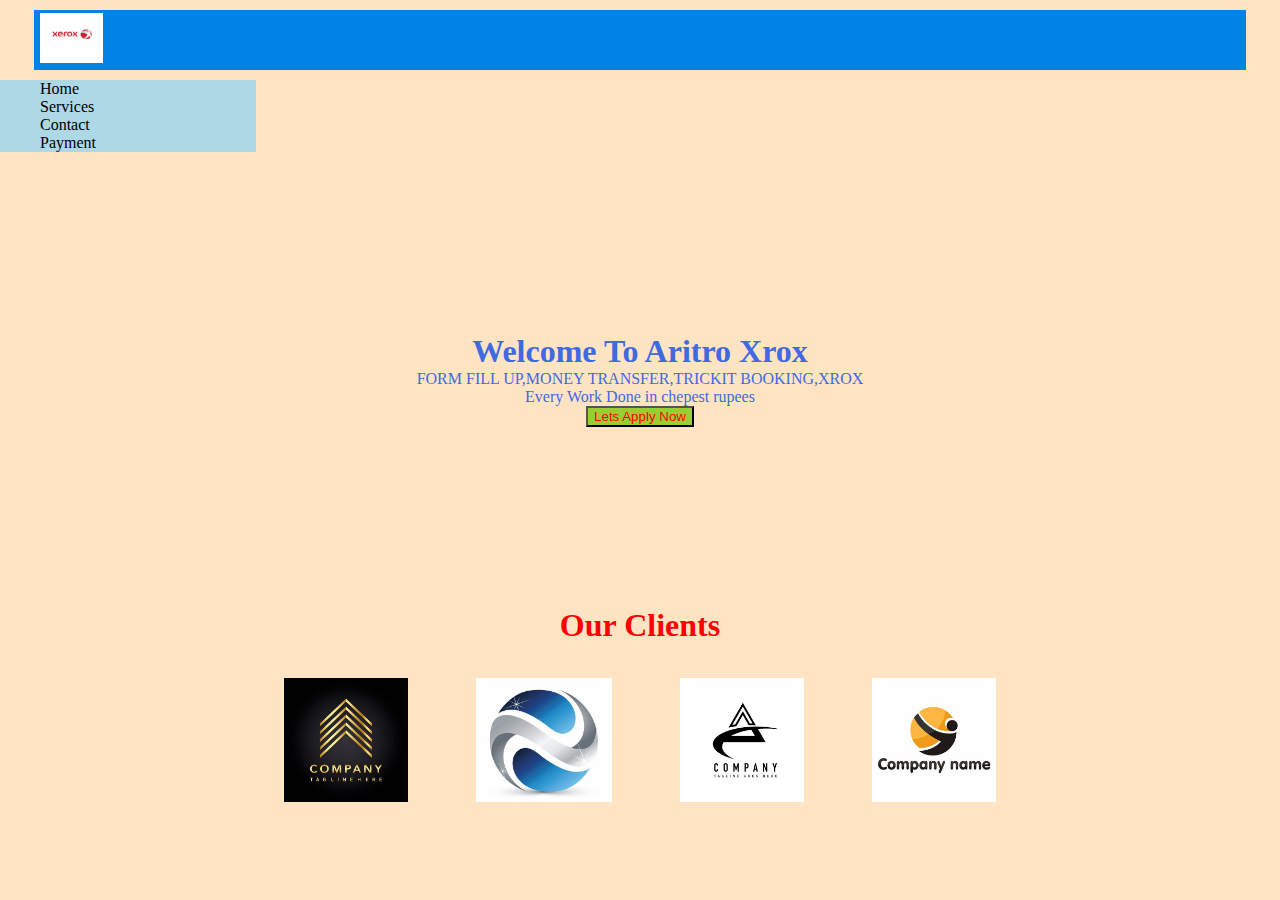
==== index.html @ ccd34b35 "Add files via upload" ====
<!DOCTYPE html>
<html>
    <head>
        <title>aritro xrox</title>
        <link rel="stylesheet" href="p1.css">
    </head>
    <body>
       
        <nav id="navbar">
            <div id="logo">
                <img src="logo.jpg">
            </div>
            <ul>
                <li class="item"><a href="#home">Home</a></li>
                <li class="item"><a href="services.html">Services</a></li>
                <li class="item"><a href="contact.html">Contact</a></li>
                <li class="item"><a href="payment.html">Payment</a></li>
            </ul>
        </nav>
        <section id="home">
            <h1 class="h-primar">Welcome To Aritro Xrox</h1>
            <p>FORM FILL UP,MONEY TRANSFER,TRICKIT BOOKING,XROX</p>
            <p>Every Work Done in chepest rupees</p>
            <a href="https://asit-sahoo.github.io/contact1/">
            <button class="btn">Lets Apply Now</button>
            </a>
        </section>
        
        <section id="client-section">
            <h1 class="h-primary">Our Clients</h1>
            <div id="clients">
                <div class="client-item">
                    <img src="a1.jpeg" alt="Our Client">
                </div>
                <div class="client-item">
                    <img src="a2.jpeg" alt="Our Client">
                </div>
              
                <div class="client-item">
                    <img src="a3.jpeg" alt="Our Client">
                </div>
                <div class="client-item">
                    <img src="a4.jpeg" alt="Our Client">
                </div>
            </div>
    
        </section>
        
    </body>
</html>
---- p1.css ----
*{
    margin:0;
    text-decoration: none;
    list-style: none;
    box-sizing: border-box;
}
body{
    font-family:"montserrat";
    background-color: bisque;

}
html{
    scroll-behavior: auto;
}
#navbar>div{
    background-color: #0082e6;
    /*height:10px;*/
}
#logo{
    margin:10px 34px;
    
}
#logo img{
    height:50px;
    margin:3px 6px ;
}
#navbar ul{
    display: block;
    font-family: 'Baloo Bhai', cursive;
    background-color: lightblue;
    min-width: 150px;
    margin-right: 80%;
}
#navbar ul li a{
    color:black;
   
    text-decoration: none;
    display: black;
}
#navbar a:hover{
    background-color: green;
    
}
#home{
    display: flex;
    flex-direction: column;
    height:455px;
    padding:3px 200px;
    justify-content: center;
    align-items: center;
    color:royalblue;
}
.btn{
    
    color:red;
    background-color: yellowgreen;

}
.btn:hover{
    background-color:slateblue;
}
#client-section::before{
    content: "";
    position: absolute;
    background: url('../bg.jpg');
    width: 100%;
    height: 100%;
    z-index: -1;
    opacity: 0.3;
    bottom:0px;
   }
#clients{
    display: flex;
    justify-content: center;
    align-items: center;
}
.client-item{
    padding: 34px;
}
#clients img{
    height:124px;
}
.h-primary{
    text-align: center;
    color:red;
}
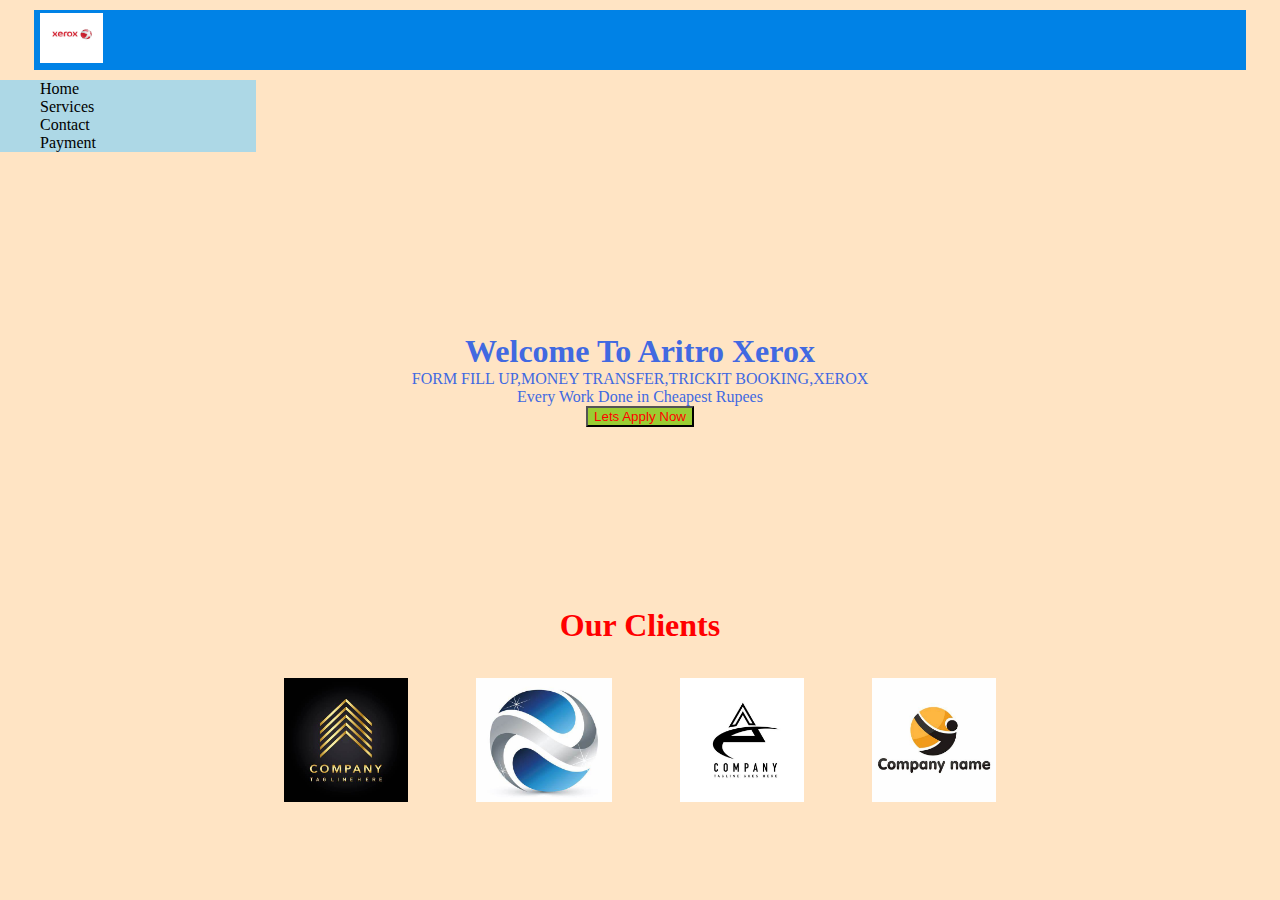
==== commit 62ddd4d7: "Update index.html" ====
--- a/index.html
+++ b/index.html
@@ -18,9 +18,9 @@
             </ul>
         </nav>
         <section id="home">
-            <h1 class="h-primar">Welcome To Aritro Xrox</h1>
-            <p>FORM FILL UP,MONEY TRANSFER,TRICKIT BOOKING,XROX</p>
-            <p>Every Work Done in chepest rupees</p>
+            <h1 class="h-primar">Welcome To Aritro Xerox</h1>
+            <p>FORM FILL UP,MONEY TRANSFER,TRICKIT BOOKING,XEROX</p>
+            <p>Every Work Done in Cheapest Rupees</p>
             <a href="https://asit-sahoo.github.io/contact1/">
             <button class="btn">Lets Apply Now</button>
             </a>
@@ -1527,4 +1527,4 @@
 
 
                         
-                    +                    
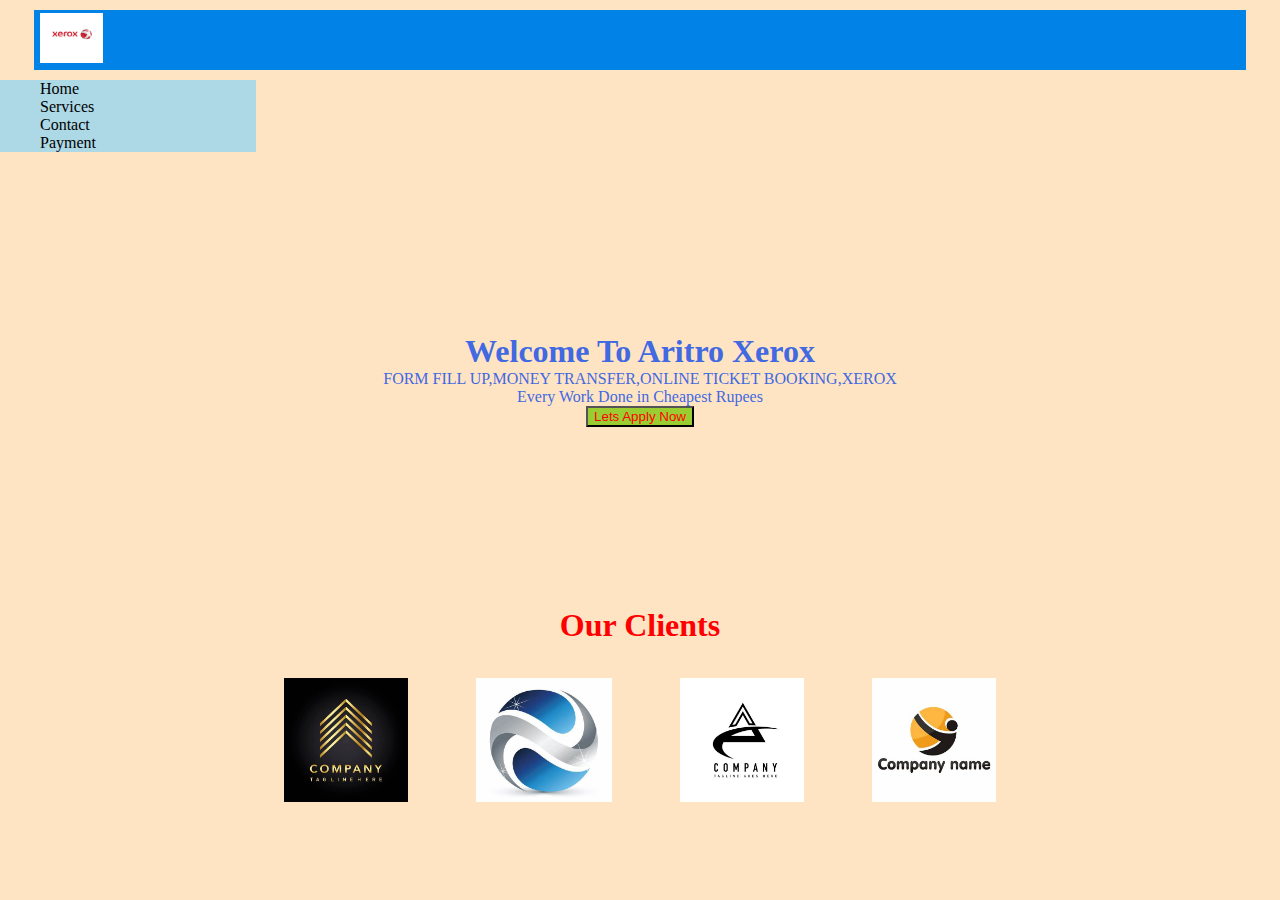
==== commit 7d759a64: "Update index.html" ====
--- a/index.html
+++ b/index.html
@@ -1,7 +1,7 @@
 <!DOCTYPE html>
 <html>
     <head>
-        <title>aritro xrox</title>
+        <title>Aritro xerox</title>
         <link rel="stylesheet" href="p1.css">
     </head>
     <body>
@@ -19,7 +19,7 @@
         </nav>
         <section id="home">
             <h1 class="h-primar">Welcome To Aritro Xerox</h1>
-            <p>FORM FILL UP,MONEY TRANSFER,TRICKIT BOOKING,XEROX</p>
+            <p>FORM FILL UP,MONEY TRANSFER,ONLINE TICKET BOOKING,XEROX</p>
             <p>Every Work Done in Cheapest Rupees</p>
             <a href="https://asit-sahoo.github.io/contact1/">
             <button class="btn">Lets Apply Now</button>
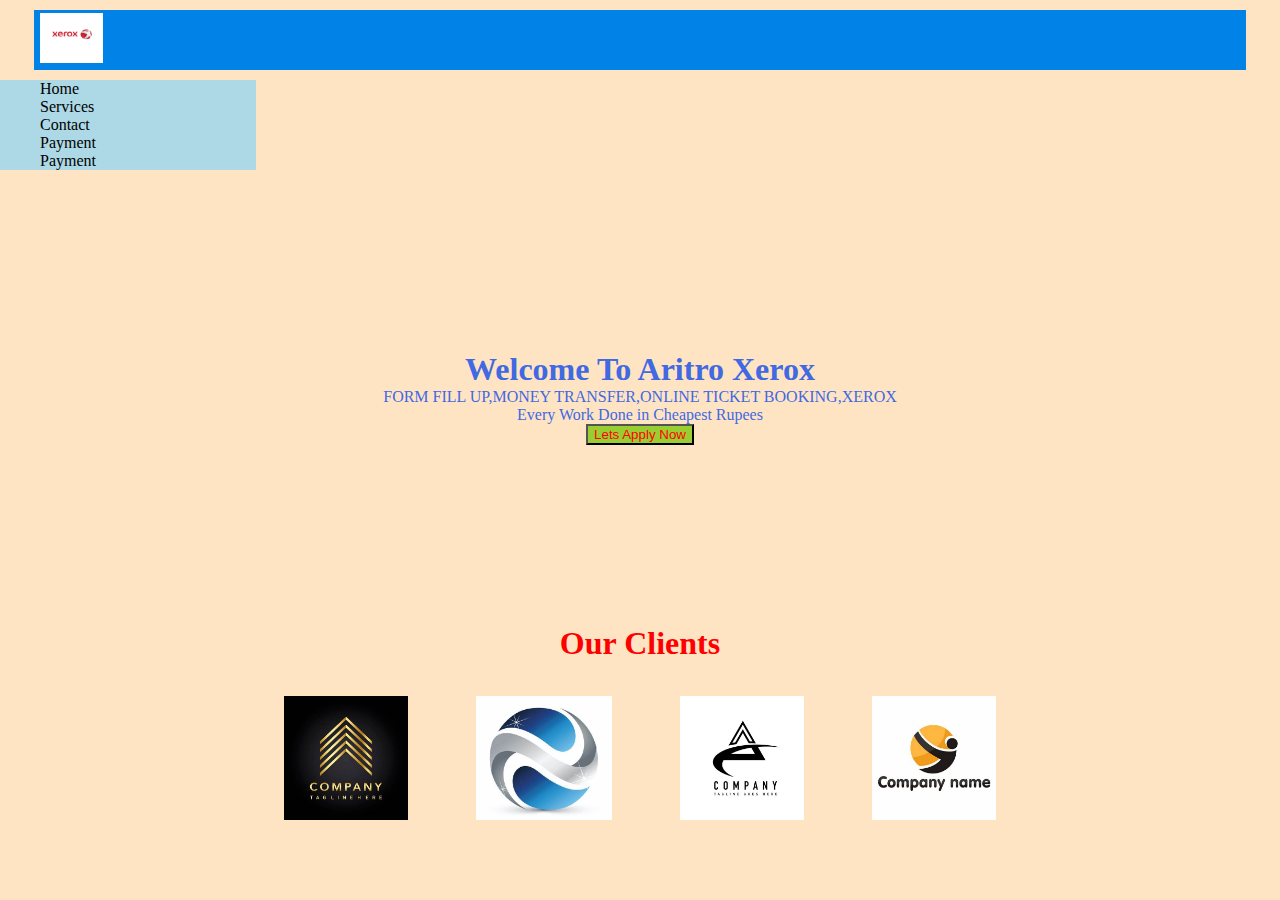
==== commit 6705affb: "Update index.html" ====
--- a/index.html
+++ b/index.html
@@ -14,7 +14,8 @@
                 <li class="item"><a href="#home">Home</a></li>
                 <li class="item"><a href="services.html">Services</a></li>
                 <li class="item"><a href="contact.html">Contact</a></li>
-                <li class="item"><a href="payment.html">Payment</a></li>
+                <li class="item"><a href="https://forms.gle/sBs5m5HKknQGr6UF9">Payment</a></li>
+                <li class="item"><a href="payment.html">Payment</a><li>
             </ul>
         </nav>
         <section id="home">
@@ -50,1481 +51,3 @@
 </html>
 
 
-
-
-
-
-
-
-
-
-
-
-
-
-
-
-
-
-
-
-
-
-
-
-
-
-
-
-
-
-
-
-
-
-
-
-
-
-
-
-
-
-
-
-
-
-
-
-
-
-
-
-
-
-
-
-
-
-
-
-
-
-
-
-
-
-
-
-
-
-
-
-
-
-
-
-
-
-
-
-
-
-
-
-
-
-
-
-
-
-
-
-
-
-
-
-
-
-
-
-
-
-
-
-
-
-
-
-
-
-
-
-
-
-
-
-
-
-
-
-
-
-
-
-
-
-
-
-
-
-
-
-
-
-
-
-
-
-
-
-
-
-
-
-
-
-
-
-
-
-
-
-
-
-
-
-
-
-
-
-
-
-
-
-
-
-
-
-
-
-
-
-
-
-
-
-
-
-
-
-
-
-
-
-
-
-
-
-
-
-
-
-
-
-
-
-
-
-
-
-
-
-
-
-
-
-
-
-
-
-
-
-
-
-
-
-
-
-
-
-
-
-
-
-
-
-
-
-
-
-
-
-
-
-
-
-
-
-
-
-
-
-
-
-
-
-
-
-
-
-
-
-
-
-
-
-
-
-
-
-
-
-
-
-
-
-
-
-
-
-
-
-
-
-
-
-
-
-
-
-
-
-
-
-
-
-
-
-
-
-
-
-
-
-
-
-
-
-
-
-
-
-
-
-
-
-
-
-
-
-
-
-
-
-
-
-
-
-
-
-
-
-
-
-
-
-
-
-
-
-
-
-
-
-
-
-
-
-
-
-
-
-
-
-
-
-
-
-
-
-
-
-
-
-
-
-
-
-
-
-
-
-
-
-
-
-
-
-
-
-
-
-
-
-
-
-
-
-
-
-
-
-
-
-
-
-
-
-
-
-
-
-
-
-
-
-
-
-
-
-
-
-
-
-
-
-
-
-
-
-
-
-
-
-
-
-
-
-
-
-
-
-
-
-
-
-
-
-
-
-
-
-
-
-
-
-
-
-
-
-
-
-
-
-
-
-
-
-
-
-
-
-
-
-
-
-
-
-
-
-
-
-
-
-
-
-
-
-
-
-
-
-
-
-
-
-
-
-
-
-
-
-
-
-
-
-
-
-
-
-
-
-
-
-
-
-
-
-
-
-
-
-
-
-
-
-
-
-
-
-
-
-
-
-
-
-
-
-
-
-
-
-
-
-
-
-
-
-
-
-
-
-
-
-
-
-
-
-
-
-
-
-
-
-
-
-
-
-
-
-
-
-
-
-
-
-
-
-
-
-
-
-
-
-
-
-
-
-
-
-
-
-
-
-
-
-
-
-
-
-
-
-
-
-
-
-
-
-
-
-
-
-
-
-
-
-
-
-
-
-
-
-
-
-
-
-
-
-
-
-
-
-
-
-
-
-
-
-
-
-
-
-
-
-
-
-
-
-
-
-
-
-
-
-
-
-
-
-
-
-
-
-
-
-
-
-
-
-
-
-
-
-
-
-
-
-
-
-
-
-
-
-
-
-
-
-
-
-
-
-
-
-
-
-
-
-
-
-
-
-
-
-
-
-
-
-
-
-
-
-
-
-
-
-
-
-
-
-
-
-
-
-
-
-
-
-
-
-
-
-
-
-
-
-
-
-
-
-
-
-
-
-
-
-
-
-
-
-
-
-
-
-
-
-
-
-
-
-
-
-
-
-
-
-
-
-
-
-
-
-
-
-
-
-
-
-
-
-
-
-
-
-
-
-
-
-
-
-
-
-
-
-
-
-
-
-
-
-
-
-
-
-
-
-
-
-
-
-
-
-
-
-
-
-
-
-
-
-
-
-
-
-
-
-
-
-
-
-
-
-
-
-
-
-
-
-
-
-
-
-
-
-
-
-
-
-
-
-
-
-
-
-
-
-
-
-
-
-
-
-
-
-
-
-
-
-
-
-
-
-
-
-
-
-
-
-
-
-
-
-
-
-
-
-
-
-
-
-
-
-
-
-
-
-
-
-
-
-
-
-
-
-
-
-
-
-
-
-
-
-
-
-
-
-
-
-
-
-
-
-
-
-
-
-
-
-
-
-
-
-
-
-
-
-
-
-
-
-
-
-
-
-
-
-
-
-
-
-
-
-
-
-
-
-
-
-
-
-
-
-
-
-
-
-
-
-
-
-
-
-
-
-
-
-
-
-
-
-
-
-
-
-
-
-
-
-
-
-
-
-
-
-
-
-
-
-
-
-
-
-
-
-
-
-
-
-
-
-
-
-
-
-
-
-
-
-
-
-
-
-
-
-
-
-
-
-
-
-
-
-
-
-
-
-
-
-
-
-
-
-
-
-
-
-
-
-
-
-
-
-
-
-
-
-
-
-
-
-
-
-
-
-
-
-
-
-
-
-
-
-
-
-
-
-
-
-
-
-
-
-
-
-
-
-
-
-
-
-
-
-
-
-
-
-
-
-
-
-
-
-
-
-
-
-
-
-
-
-
-
-
-
-
-
-
-
-
-
-
-
-
-
-
-
-
-
-
-
-
-
-
-
-
-
-
-
-
-
-
-
-
-
-
-
-
-
-
-
-
-
-
-
-
-
-
-
-
-
-
-
-
-
-
-
-
-
-
-
-
-
-
-
-
-
-
-
-
-
-
-
-
-
-
-
-
-
-
-
-
-
-
-
-
-
-
-
-
-
-
-
-
-
-
-
-
-
-
-
-
-
-
-
-
-
-
-
-
-
-
-
-
-
-
-
-
-
-
-
-
-
-
-
-
-
-
-
-
-
-
-
-
-
-
-
-
-
-
-
-
-
-
-
-
-
-
-
-
-
-
-
-
-
-
-
-
-
-
-
-
-
-
-
-
-
-
-
-
-
-
-
-
-
-
-
-
-
-
-
-
-
-
-
-
-
-
-
-
-
-
-
-
-
-
-
-
-
-
-
-
-
-
-
-
-
-
-
-
-
-
-
-
-
-
-
-
-
-
-
-
-
-
-
-
-
-
-
-
-
-
-
-
-
-
-
-
-
-
-
-
-
-
-
-
-
-
-
-
-
-
-
-
-
-
-
-
-
-
-
-
-
-
-
-
-
-
-
-
-
-
-
-
-
-
-
-
-
-
-
-
-
-
-
-
-
-
-
-
-
-
-
-
-
-
-
-
-
-
-
-
-
-
-
-
-
-
-
-
-
-
-
-
-
-
-
-
-
-
-
-
-
-
-
-
-
-
-
-
-
-
-
-
-
-
-
-
-
-
-
-
-
-
-
-
-
-
-
-
-
-
-
-
-
-
-
-
-
-
-
-
-
-
-
-
-
-
-
-
-
-
-
-
-
-
-
-
-
-
-
-
-
-
-
-
-
-
-
-
-
-                        
-                    
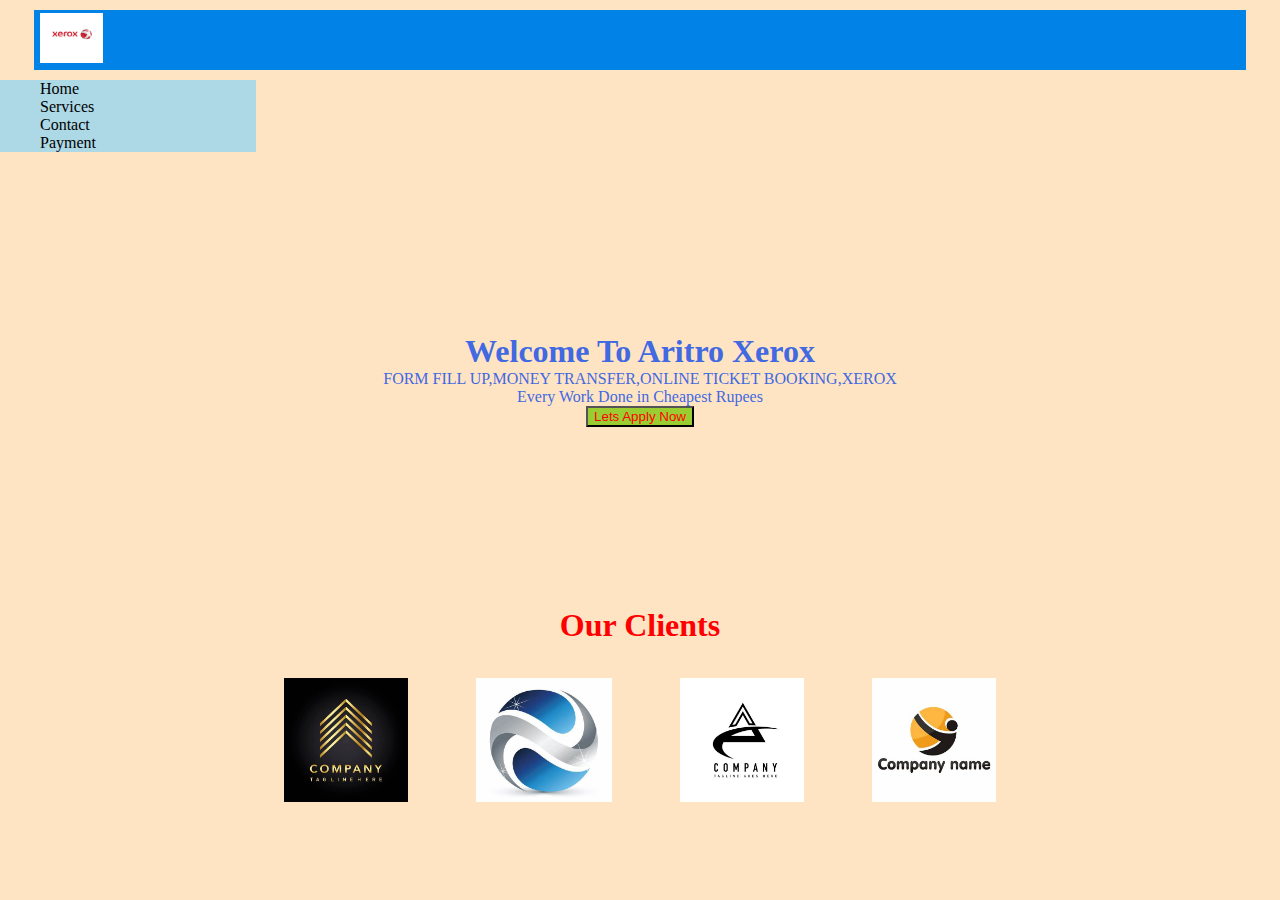
==== commit f65222ed: "Update index.html" ====
--- a/index.html
+++ b/index.html
@@ -14,7 +14,6 @@
                 <li class="item"><a href="#home">Home</a></li>
                 <li class="item"><a href="services.html">Services</a></li>
                 <li class="item"><a href="contact.html">Contact</a></li>
-                <li class="item"><a href="https://forms.gle/sBs5m5HKknQGr6UF9">Payment</a></li>
                 <li class="item"><a href="payment.html">Payment</a><li>
             </ul>
         </nav>
